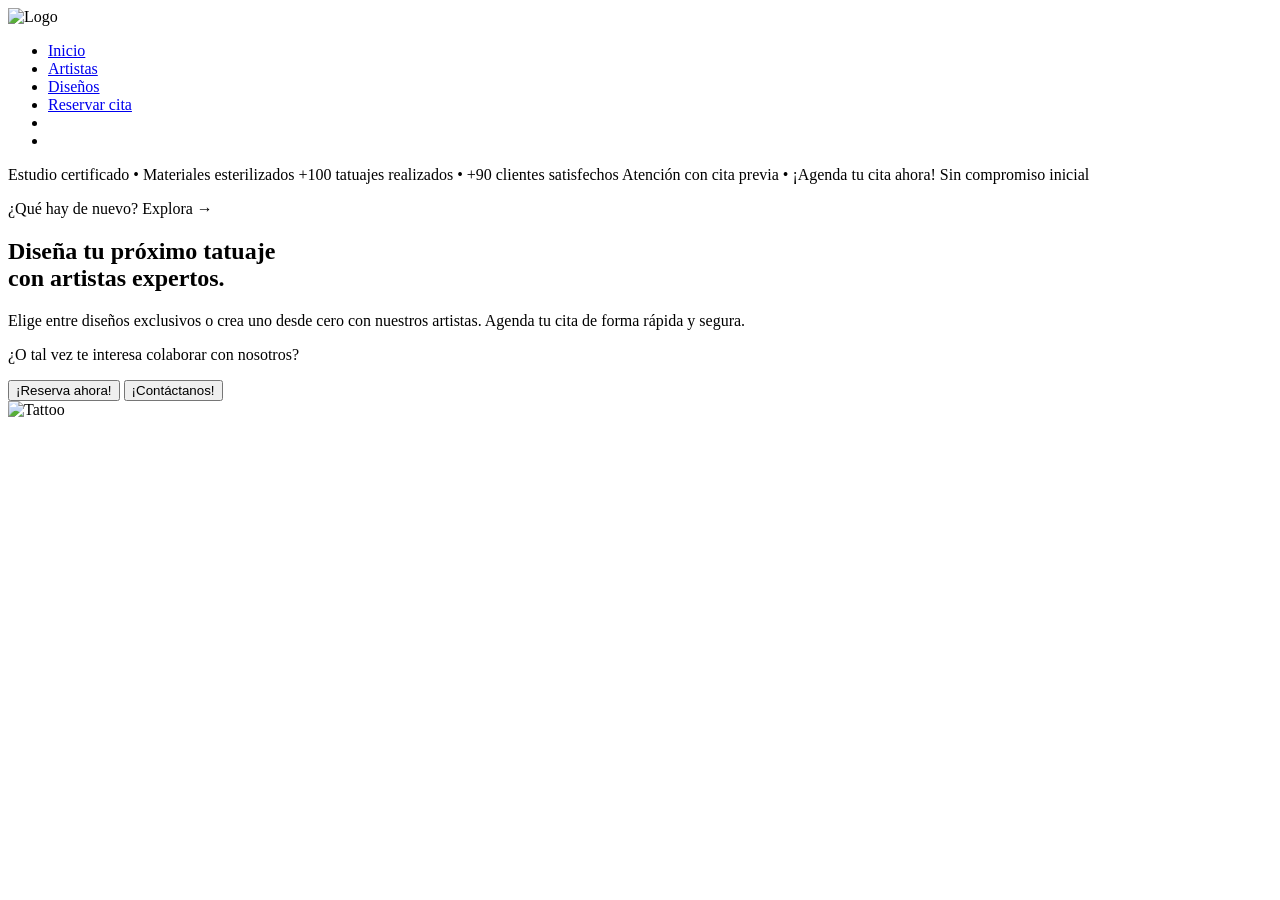
==== index.html @ 53eff87c "Add files via upload" ====
<!DOCTYPE html>
<html lang="en">
  <head>
    <meta charset="UTF-8">
    <meta name="viewport" content="width=device-width, initial-scale=1.0">
      <!-- Link para las fuentes -->
      <link rel="preconnect" href="https://fonts.googleapis.com">
      <link rel="preconnect" href="https://fonts.gstatic.com" crossorigin>
      <link href="https://fonts.googleapis.com/css2?family=Montserrat:ital,wght@0,100..900;1,100..900&display=swap" rel="stylesheet">
      <!-- Link para los iconos -->
      <link href="https://cdn.boxicons.com/3.0.8/fonts/basic/boxicons.min.css" rel="stylesheet">
      <link href="https://cdn.boxicons.com/3.0.8/fonts/filled/boxicons-filled.min.css" rel="stylesheet">
      <link href="https://cdn.boxicons.com/3.0.8/fonts/brands/boxicons-brands.min.css" rel="stylesheet">
      <!-- Link para los estilos -->
      <link href="../css/formularios.css" rel="stylesheet">
      <link href="../css/hero.css" rel="stylesheet">
      <link rel="stylesheet" href="../css/header.css">
    <title>Inicio</title>
  </head>

<body>

<header class="main-header">
  <nav class="nav-bar">
    <div class="logo">
      <img src="../Img/logo.png" alt="Logo" width="100">
    </div>
    <ul class="nav-links">
      <li><a href="#Inicio">Inicio</a></li>
      <li><a href="#Artistas">Artistas</a></li>
      <li><a href="#Diseños">Diseños</a></li>
      <li><a class="btn-cita" href="#Reservar">Reservar cita</a></li>
      <li><i class="bx bx-search"></i></li>
      <li><i class="bxf bx-heart"></i></li>
    </ul>
  </nav>

  <div class="top-bar">
    <div class="top-info">
      <span><i class="bxf bx-user-id-card"></i>Estudio certificado • Materiales esterilizados</span>
      <span><i class="bxf bx-check"></i>+100 tatuajes realizados • +90 clientes satisfechos</span>
      <span><i class="bx bx-calendar-event"></i>Atención con cita previa • ¡Agenda tu cita ahora!</span>
      <span><i class="bxf bx-people-handshake"></i>Sin compromiso inicial</span>
    </div>
    <div class="top-social">
      <a href="#"><i class="bxl bx-facebook"></i></a>
      <a href="#"><i class="bxl bx-instagram"></i></a>
      <a href="#"><i class="bxl bx-whatsapp"></i></a>
    </div>
  </div>
</header>

<section class="hero" id="Inicio">
  <div class="hero-text">
    <p class="tag">¿Qué hay de nuevo? <span>Explora →</span></p>
    <h1>Diseña tu próximo tatuaje<br>con artistas expertos.</h1>
    <p class="description">
      Elige entre diseños exclusivos o crea uno desde cero con nuestros artistas.
      Agenda tu cita de forma rápida y segura.
    </p>
    <p class="question">¿O tal vez te interesa colaborar con nosotros?</p>

    <div class="buttons">
      <button class="btn-primario">¡Reserva ahora!</button>
      <button class="btn-secundario">¡Contáctanos!</button>
    </div>
  </div>

  <div class="hero-image">
    <img src="../Img/Tatuador.jpg" alt="Tattoo">
  </div>
</section>

</body>
</html>
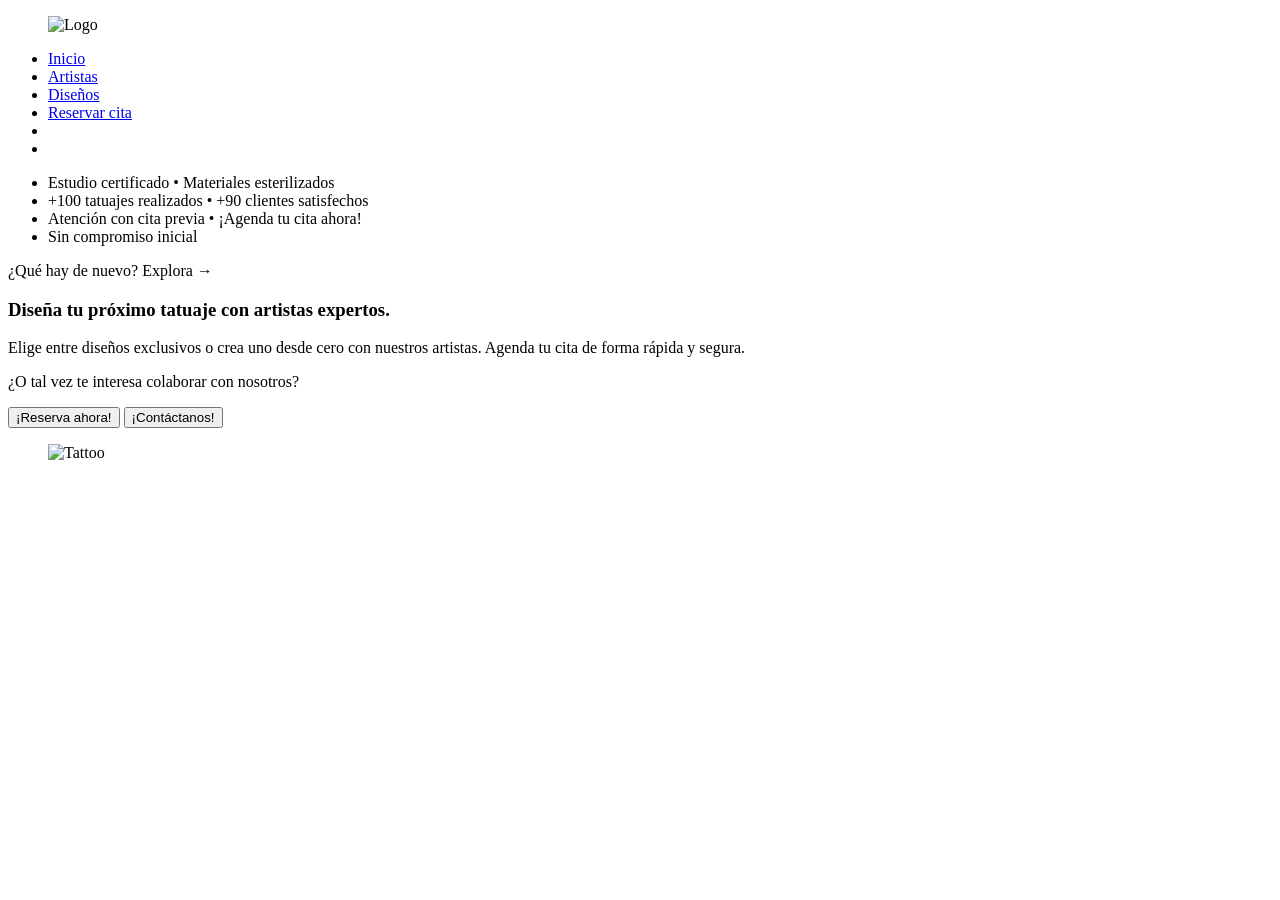
==== commit 66c9d539: "Add files via upload" ====
--- a/index.html
+++ b/index.html
@@ -12,64 +12,64 @@
       <link href="https://cdn.boxicons.com/3.0.8/fonts/filled/boxicons-filled.min.css" rel="stylesheet">
       <link href="https://cdn.boxicons.com/3.0.8/fonts/brands/boxicons-brands.min.css" rel="stylesheet">
       <!-- Link para los estilos -->
-      <link href="../css/formularios.css" rel="stylesheet">
-      <link href="../css/hero.css" rel="stylesheet">
-      <link rel="stylesheet" href="../css/header.css">
+      <link href="../css/hero1.css" rel="stylesheet">
+      <link href="../css/header1.css" rel="stylesheet">
     <title>Inicio</title>
   </head>
 
 <body>
-
-<header class="main-header">
+<header class="header">
   <nav class="nav-bar">
-    <div class="logo">
-      <img src="../Img/logo.png" alt="Logo" width="100">
-    </div>
+    <figure class="logo">
+      <img src="../Img/logo.png" alt="Logo">
+    </figure>
     <ul class="nav-links">
       <li><a href="#Inicio">Inicio</a></li>
       <li><a href="#Artistas">Artistas</a></li>
       <li><a href="#Diseños">Diseños</a></li>
-      <li><a class="btn-cita" href="#Reservar">Reservar cita</a></li>
+      <li><a class="btn-cita" href="login.html">Reservar cita</a></li>
       <li><i class="bx bx-search"></i></li>
-      <li><i class="bxf bx-heart"></i></li>
+      <li><i href="" class="bxf bx-heart"></i></li>
     </ul>
   </nav>
 
-  <div class="top-bar">
-    <div class="top-info">
-      <span><i class="bxf bx-user-id-card"></i>Estudio certificado • Materiales esterilizados</span>
-      <span><i class="bxf bx-check"></i>+100 tatuajes realizados • +90 clientes satisfechos</span>
-      <span><i class="bx bx-calendar-event"></i>Atención con cita previa • ¡Agenda tu cita ahora!</span>
-      <span><i class="bxf bx-people-handshake"></i>Sin compromiso inicial</span>
-    </div>
-    <div class="top-social">
-      <a href="#"><i class="bxl bx-facebook"></i></a>
-      <a href="#"><i class="bxl bx-instagram"></i></a>
-      <a href="#"><i class="bxl bx-whatsapp"></i></a>
-    </div>
-  </div>
+  <section class="top-bar">
+    <ul class="bar-info">
+      <li><i class="bxf bx-user-id-card"></i>Estudio certificado • Materiales esterilizados</li>
+      <li><i class="bxf bx-check"></i>+100 tatuajes realizados • +90 clientes satisfechos</li>
+      <li><i class="bx bx-calendar-event"></i>Atención con cita previa • ¡Agenda tu cita ahora!</li>
+      <li><i class="bxf bx-people-handshake"></i>Sin compromiso inicial</li>
+    </ul>
+    <nav class="bar-social">
+      <a href="https://www.facebook.com/milessaa"><i class="bxl bx-facebook"></i></a>
+      <a href="https://instagram.com/juanjo_echa"><i class="bxl bx-instagram"></i></a>
+      <a href="https://wa.me/3005264923"><i class="bxl bx-whatsapp"></i></a>
+    </nav>
+  </section>
 </header>
 
 <section class="hero" id="Inicio">
-  <div class="hero-text">
+  <article class="hero-text">
     <p class="tag">¿Qué hay de nuevo? <span>Explora →</span></p>
-    <h1>Diseña tu próximo tatuaje<br>con artistas expertos.</h1>
+    <header>
+      <h1>Diseña tu próximo tatuaje con artistas expertos.</h1>
+    </header>
     <p class="description">
       Elige entre diseños exclusivos o crea uno desde cero con nuestros artistas.
-      Agenda tu cita de forma rápida y segura.
-    </p>
+      Agenda tu cita de forma rápida y segura.</p>
     <p class="question">¿O tal vez te interesa colaborar con nosotros?</p>
-
     <div class="buttons">
-      <button class="btn-primario">¡Reserva ahora!</button>
+      <button class="btn-principal">¡Reserva ahora!</button>
       <button class="btn-secundario">¡Contáctanos!</button>
     </div>
-  </div>
+  </article>
 
-  <div class="hero-image">
-    <img src="../Img/Tatuador.jpg" alt="Tattoo">
-  </div>
+  <figure  class="hero-image">
+    <img src="../Img/tatuajeC.png" alt="Tattoo">
+  </figure>
 </section>
+
+
 
 </body>
 </html>
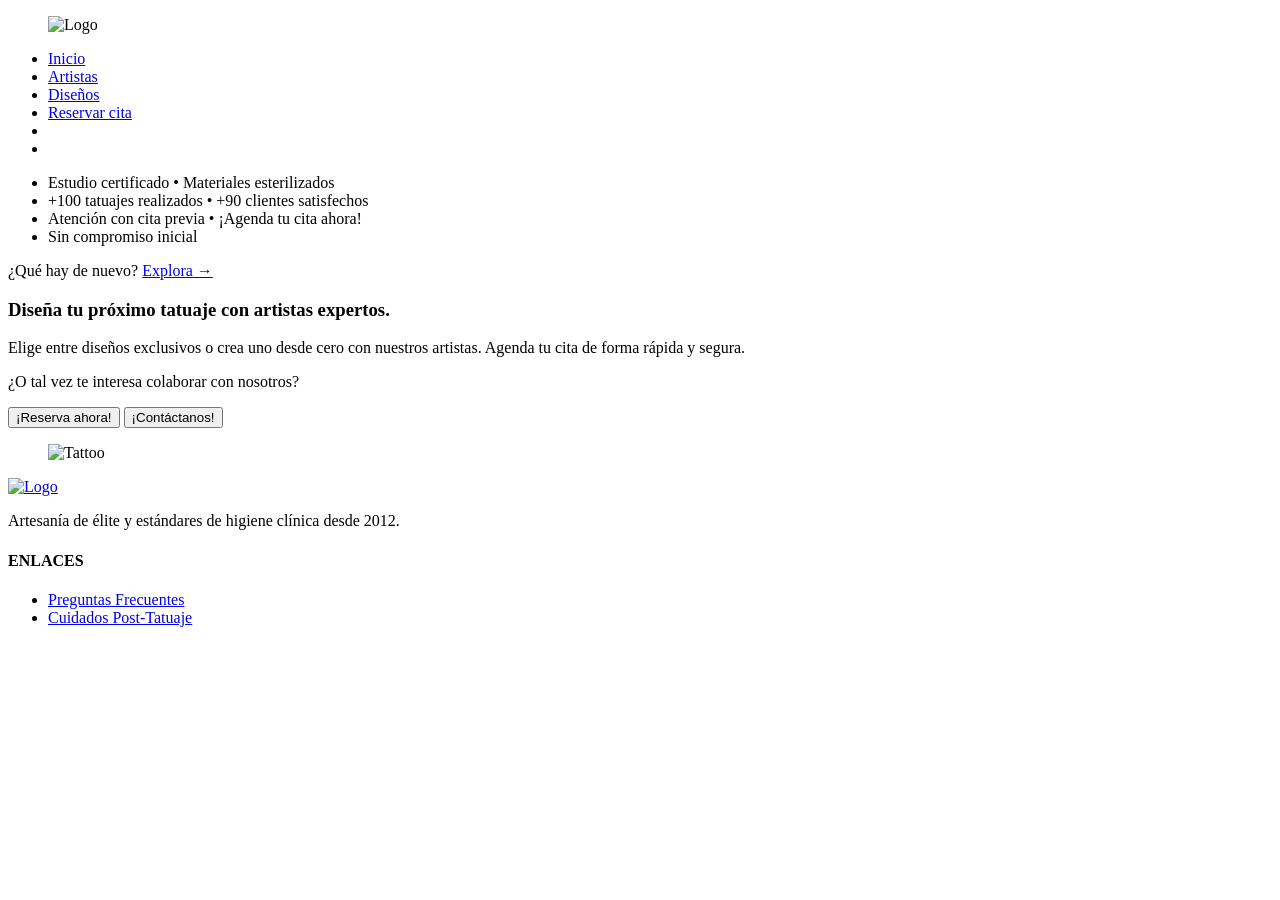
==== commit fdd2ecb1: "Add files via upload" ====
--- a/index.html
+++ b/index.html
@@ -1,6 +1,7 @@
 <!DOCTYPE html>
 <html lang="en">
   <head>
+    
     <meta charset="UTF-8">
     <meta name="viewport" content="width=device-width, initial-scale=1.0">
       <!-- Link para las fuentes -->
@@ -12,9 +13,10 @@
       <link href="https://cdn.boxicons.com/3.0.8/fonts/filled/boxicons-filled.min.css" rel="stylesheet">
       <link href="https://cdn.boxicons.com/3.0.8/fonts/brands/boxicons-brands.min.css" rel="stylesheet">
       <!-- Link para los estilos -->
+      <link href="../css/footer.css" rel="stylesheet">
       <link href="../css/hero1.css" rel="stylesheet">
       <link href="../css/header1.css" rel="stylesheet">
-    <title>Inicio</title>
+    <title>Exotatus</title>
   </head>
 
 <body>
@@ -48,9 +50,9 @@
   </section>
 </header>
 
-<section class="hero" id="Inicio">
+<section class="hero" id="Inicio" background="../Img/fondo1.jpg">
   <article class="hero-text">
-    <p class="tag">¿Qué hay de nuevo? <span>Explora →</span></p>
+    <p class="tag">¿Qué hay de nuevo? <span> <a href="../html/blog.html">Explora →</a></span></p>
     <header>
       <h1>Diseña tu próximo tatuaje con artistas expertos.</h1>
     </header>
@@ -63,13 +65,31 @@
       <button class="btn-secundario">¡Contáctanos!</button>
     </div>
   </article>
-
   <figure  class="hero-image">
     <img src="../Img/tatuajeC.png" alt="Tattoo">
   </figure>
 </section>
 
+<footer>
+    <article class="footer">
+      <header><a href="../html/index.html"><img src="../Img/logo.png" alt="Logo"></a></header>
+        <p>
+          Artesanía de élite y estándares de higiene clínica desde 2012.
+        </p>
+        <figure class="socials">
+          <a href=" "><i class="bxf bx-share"></i></a>
+          <a href="mailto:soff.exe@gmail.com"><i class="bxf bx-envelope-alt"></i></a>
+        </figure>
+    </article>
 
+    <article class="footer">
+        <h4>ENLACES</h4>
+        <ul>
+            <li><a href="#">Preguntas Frecuentes</a></li>
+            <li><a href="#">Cuidados Post-Tatuaje</a></li>
+        </ul>
+    </article>
+</footer>
 
 </body>
 </html>
